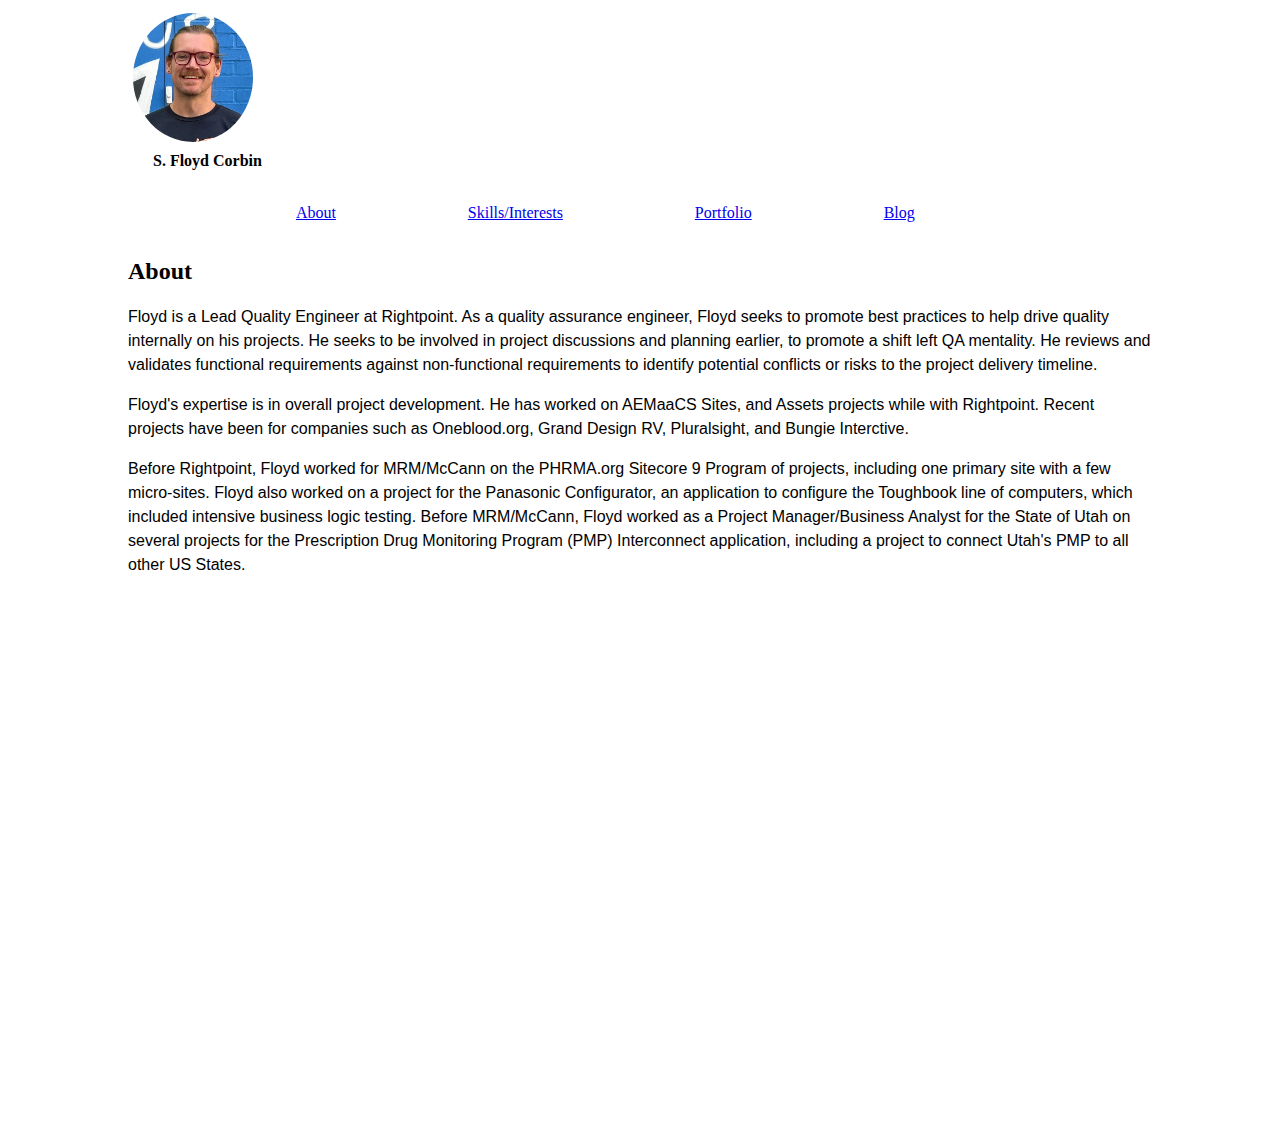
==== index.html @ 6bd56655 "scrollspy working" ====
<!DOCTYPE html>
<html lang="en">

<head>
    <link href="https://cdn.jsdelivr.net/npm/bootstrap@5.0.2/dist/css/bootstrap.min.css" rel="stylesheet"
        integrity="sha384-EVSTQN3/azprG1Anm3QDgpJLIm9Nao0Yz1ztcQTwFspd3yD65VohhpuuCOmLASjC" crossorigin="anonymous">
    <link rel="stylesheet" href="style.css">
    <link rel="shortcut icon" href="mask.png" type="image/x-icon">
    <!-- //fullscreen.js -->


    <meta charset="UTF-8">
    <meta name="viewport" content="width=device-width, initial-scale=1.0">
    <title>S. Floyd Corbin</title>
</head>

<body>
    <div id="top" class="header">
        <img class="profile-image" src="IMG_3437.jpg" alt="">
        
        <span class="page-title">
            <h1>S. Floyd Corbin</h1>
        </span>
    </div>
        <nav id="highlighting_nav" class="navbar sticky-top navbar-light bg-light px-3">
            
            <!-- <div class="container-fluid"> -->
                <ul class="nav nav-pills">
                    <li class="nav-item">
                        <a class="nav-link" href="#about">About</a>
                    </li>
                    <li class="nav-item">
                        <a class="nav-link" href="#skills_interests">Skills/Interests</a>
                    </li>
                    <li class="nav-item">
                        <a class="nav-link" href="#portfolio">Portfolio</a>
                    </li>
                    <li class="nav-item">
                        <a class="nav-link" href="blog.html">Blog</a>
                    </li>
                </ul>
            <!-- </div> -->
        </nav>
   
        <div data-bs-spy="scroll" data-bs-target="#highlighting_nav" data-bs-offset="0" class="scrollspy" tabindex="0">
            <section>
                <h2 id="about">About</h2>
                <p>Floyd is a Lead Quality Engineer at Rightpoint. As a quality assurance engineer, Floyd seeks to promote
                    best practices to help drive quality internally on his projects. He seeks to be involved in project
                    discussions and planning earlier, to promote a shift left QA mentality. He reviews and validates
                    functional requirements against non-functional requirements to identify potential conflicts or risks to
                    the project delivery timeline.</p>
                <p>Floyd's expertise is in overall project development. He has worked on AEMaaCS Sites, and Assets projects
                    while with Rightpoint. Recent projects have been for companies such as Oneblood.org, Grand Design RV,
                    Pluralsight, and Bungie Interctive.</p>
                <p>Before Rightpoint, Floyd worked for MRM/McCann on the PHRMA.org Sitecore 9 Program of projects, including
                    one primary site with a few micro-sites. Floyd also worked on a project for the Panasonic Configurator,
                    an application to configure the Toughbook line of computers, which included intensive business logic
                    testing. Before MRM/McCann, Floyd worked as a Project Manager/Business Analyst for the State of Utah on
                    several projects for the Prescription Drug Monitoring Program (PMP) Interconnect application, including
                    a project to connect Utah's PMP to all other US States.</p>
                <!-- <a href="#skills_interests"><button class="btn btn-primary section-button">Next</button></a> -->
            </section>
            <section>
                <h2 id="skills_interests">Skills/Interests</h2>
                <p>Lorem ipsum dolor sit amet consectetur adipisicing elit. Voluptatem corporis asperiores dicta facilis
                    aspernatur ad repellendus et veniam. Doloremque ut accusantium explicabo cupiditate facere? Minus porro
                    quam cumque quas possimus.</p>
                    <!-- <a href="#portfolio"><button class="btn btn-primary section-button">Next</button></a> -->
            </section>
            <section>
                <h2 id="portfolio">Portfolio</h2>
                <p>Lorem ipsum dolor sit amet consectetur adipisicing elit. Voluptatem corporis asperiores dicta facilis
                    aspernatur ad repellendus et veniam. Doloremque ut accusantium explicabo cupiditate facere? Minus porro
                    quam cumque quas possimus.</p>
                    <!-- <a href="#top"><button class="btn btn-primary section-button">Top</button></a> -->
                </section>

    <script src="https://cdn.jsdelivr.net/npm/bootstrap@5.0.2/dist/js/bootstrap.bundle.min.js"
        integrity="sha384-MrcW6ZMFYlzcLA8Nl+NtUVF0sA7MsXsP1UyJoMp4YLEuNSfAP+JcXn/tWtIaxVXM"
        crossorigin="anonymous"></script>

    <script src="logic.js"></script>
    <footer>
        <span class="copywright"><p>Copywright 2023</p></span>
    </footer>
</body>

</html>
---- style.css ----
html{
    box-sizing: content-box;
}

body {
    max-width: 80vw;
    margin-left: auto;
    margin-right: auto;
}

.header {
    position: relative;
    padding: 0px 10px 10px 0px;
    margin: auto;
    min-height: 170px;

}

.scrollspy {
    position: relative;
    height: 900px;
    overflow-y: scroll;
}

.profile-image {
    display: block;
    max-width: 120px;
    padding: 5px;
    float: left;
    border-radius: 50%;
}

nav {
    position: relative;
    
}

li {
    position: relative;
    padding-left: 13%;
    display: inline;
}

body {
    position: relative;
    min-height: 200px;
}

section {
    height: 100vh;
    text-overflow: ellipsis;
    overflow: auto;
}


p {
    font-family: 'Trebuchet MS', 'Lucida Sans Unicode', 'Lucida Grande', 'Lucida Sans', Arial, sans-serif;
    line-height: 1.5rem;
}

.page-title {
    position: relative;
    top: 115px;
    left: -105px;
    max-width: 120px;
    padding: 1px;
    margin: auto;
}

h1 {
    font-size: 1rem;
}

h2 h3 h4 {
    position: relative;
    padding: 5px, 20px, 5px, 10px;
}

.section-button{
    position: relative;
    margin: 0 50%;
}
footer {
    min-height: 120px;
    position: relative;
}

.copywright {
    position: relative;
    bottom: 10px;
    margin: 50%;
}
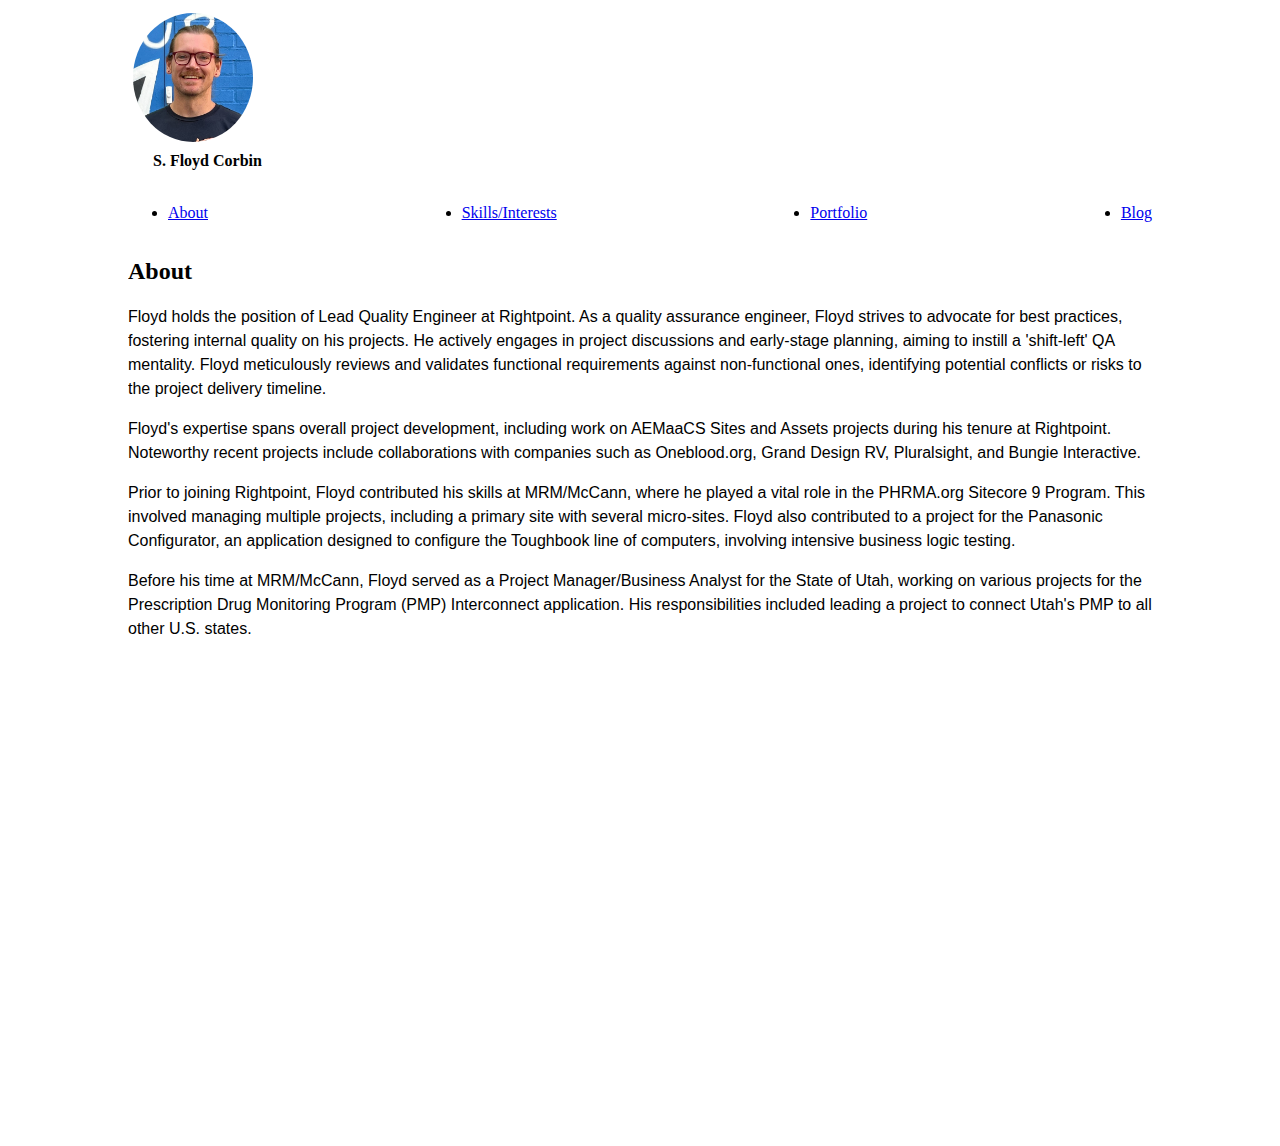
==== commit c83279ab: "Updated content" ====
--- a/index.html
+++ b/index.html
@@ -16,74 +16,106 @@
 
 <body>
     <div id="top" class="header">
-        <img class="profile-image" src="IMG_3437.jpg" alt="">
-        
+        <img id="logo" class="profile-image" src="IMG_3437.jpg" alt="">
+
         <span class="page-title">
             <h1>S. Floyd Corbin</h1>
         </span>
     </div>
-        <nav id="highlighting_nav" class="navbar sticky-top navbar-light bg-light px-3">
-            
-            <!-- <div class="container-fluid"> -->
-                <ul class="nav nav-pills">
-                    <li class="nav-item">
-                        <a class="nav-link" href="#about">About</a>
-                    </li>
-                    <li class="nav-item">
-                        <a class="nav-link" href="#skills_interests">Skills/Interests</a>
-                    </li>
-                    <li class="nav-item">
-                        <a class="nav-link" href="#portfolio">Portfolio</a>
-                    </li>
-                    <li class="nav-item">
-                        <a class="nav-link" href="blog.html">Blog</a>
-                    </li>
-                </ul>
-            <!-- </div> -->
-        </nav>
-   
-        <div data-bs-spy="scroll" data-bs-target="#highlighting_nav" data-bs-offset="0" class="scrollspy" tabindex="0">
-            <section>
-                <h2 id="about">About</h2>
-                <p>Floyd is a Lead Quality Engineer at Rightpoint. As a quality assurance engineer, Floyd seeks to promote
-                    best practices to help drive quality internally on his projects. He seeks to be involved in project
-                    discussions and planning earlier, to promote a shift left QA mentality. He reviews and validates
-                    functional requirements against non-functional requirements to identify potential conflicts or risks to
-                    the project delivery timeline.</p>
-                <p>Floyd's expertise is in overall project development. He has worked on AEMaaCS Sites, and Assets projects
-                    while with Rightpoint. Recent projects have been for companies such as Oneblood.org, Grand Design RV,
-                    Pluralsight, and Bungie Interctive.</p>
-                <p>Before Rightpoint, Floyd worked for MRM/McCann on the PHRMA.org Sitecore 9 Program of projects, including
-                    one primary site with a few micro-sites. Floyd also worked on a project for the Panasonic Configurator,
-                    an application to configure the Toughbook line of computers, which included intensive business logic
-                    testing. Before MRM/McCann, Floyd worked as a Project Manager/Business Analyst for the State of Utah on
-                    several projects for the Prescription Drug Monitoring Program (PMP) Interconnect application, including
-                    a project to connect Utah's PMP to all other US States.</p>
-                <!-- <a href="#skills_interests"><button class="btn btn-primary section-button">Next</button></a> -->
-            </section>
-            <section>
-                <h2 id="skills_interests">Skills/Interests</h2>
-                <p>Lorem ipsum dolor sit amet consectetur adipisicing elit. Voluptatem corporis asperiores dicta facilis
-                    aspernatur ad repellendus et veniam. Doloremque ut accusantium explicabo cupiditate facere? Minus porro
-                    quam cumque quas possimus.</p>
-                    <!-- <a href="#portfolio"><button class="btn btn-primary section-button">Next</button></a> -->
-            </section>
-            <section>
-                <h2 id="portfolio">Portfolio</h2>
-                <p>Lorem ipsum dolor sit amet consectetur adipisicing elit. Voluptatem corporis asperiores dicta facilis
-                    aspernatur ad repellendus et veniam. Doloremque ut accusantium explicabo cupiditate facere? Minus porro
-                    quam cumque quas possimus.</p>
-                    <!-- <a href="#top"><button class="btn btn-primary section-button">Top</button></a> -->
-                </section>
+    <nav id="highlighting_nav" class="navbar sticky-top navbar-light bg-light px-3">
 
-    <script src="https://cdn.jsdelivr.net/npm/bootstrap@5.0.2/dist/js/bootstrap.bundle.min.js"
-        integrity="sha384-MrcW6ZMFYlzcLA8Nl+NtUVF0sA7MsXsP1UyJoMp4YLEuNSfAP+JcXn/tWtIaxVXM"
-        crossorigin="anonymous"></script>
 
-    <script src="logic.js"></script>
-    <footer>
-        <span class="copywright"><p>Copywright 2023</p></span>
-    </footer>
+        <ul class="nav nav-pills">
+            <li class="nav-item">
+                <a class="nav-link" href="#about">About</a>
+            </li>
+            <li class="nav-item">
+                <a class="nav-link" href="#skills_interests">Skills/Interests</a>
+            </li>
+            <li class="nav-item">
+                <a class="nav-link" href="#portfolio">Portfolio</a>
+            </li>
+            <li class="nav-item">
+                <a class="nav-link" href="blog.html">Blog</a>
+            </li>
+        </ul>
+
+    </nav>
+
+    <div data-bs-spy="scroll" data-bs-target="#highlighting_nav" data-bs-offset="0" class="scrollspy" tabindex="0">
+        <section>
+            <h2 id="about">About</h2>
+            <p>Floyd holds the position of Lead Quality Engineer at Rightpoint. As a quality assurance engineer, Floyd
+                strives to advocate for best practices, fostering internal quality on his projects. He actively engages
+                in project discussions and early-stage planning, aiming to instill a 'shift-left' QA mentality. Floyd
+                meticulously reviews and validates functional requirements against non-functional ones, identifying
+                potential conflicts or risks to the project delivery timeline.</p>
+            <p>Floyd's expertise spans overall project development, including work on AEMaaCS Sites and Assets projects
+                during his tenure at Rightpoint. Noteworthy recent projects include collaborations with companies such
+                as Oneblood.org, Grand Design RV, Pluralsight, and Bungie Interactive.</p>
+            <p>Prior to joining Rightpoint, Floyd contributed his skills at MRM/McCann, where he played a vital role in
+                the PHRMA.org Sitecore 9 Program. This involved managing multiple projects, including a primary site
+                with several micro-sites. Floyd also contributed to a project for the Panasonic Configurator, an
+                application designed to configure the Toughbook line of computers, involving intensive business logic
+                testing.</p>
+            <p>Before his time at MRM/McCann, Floyd served as a Project Manager/Business Analyst for the State of Utah,
+                working on various projects for the Prescription Drug Monitoring Program (PMP) Interconnect application.
+                His responsibilities included leading a project to connect Utah's PMP to all other U.S. states.</p>
+        </section>
+        <section>
+            <h2 id="skills_interests">Skills/Interests</h2>
+            <p>Floyd is a certified Scrum Master and has experience with Agile methodologies. He is also a certified
+                Sitecore 9 Developer and has experience with Sitecore 9. Floyd is also a certified AEMaaCS Practioner
+                and has experience with AEMaaCS Sites and Assets. Additionaly skills include:</p>
+            <table class="table table-hover" aria-label="Sample Table" aria-describedby="table-desc">
+                <caption id="table-desc">A sample table with a header row, three columns, and four data rows.</caption>
+                <thead>
+                    <tr>
+                        <th scope="col">Header 1</th>
+                        <th scope="col">Header 2</th>
+                        <th scope="col">Header 3</th>
+                    </tr>
+                </thead>
+                <tbody>
+                    <tr>
+                        <td>Row 1, Cell 1</td>
+                        <td>Row 1, Cell 2</td>
+                        <td>Row 1, Cell 3</td>
+                    </tr>
+                    <tr>
+                        <td>Row 2, Cell 1</td>
+                        <td>Row 2, Cell 2</td>
+                        <td>Row 2, Cell 3</td>
+                    </tr>
+                    <tr>
+                        <td>Row 3, Cell 1</td>
+                        <td>Row 3, Cell 2</td>
+                        <td>Row 3, Cell 3</td>
+                    </tr>
+                    <tr>
+                        <td>Row 4, Cell 1</td>
+                        <td>Row 4, Cell 2</td>
+                        <td>Row 4, Cell 3</td>
+                    </tr>
+                </tbody>
+            </table>
+        </section>
+        <section>
+            <h2 id="portfolio">Portfolio</h2>
+            <p>Coming Soon!</p>
+        </section>
+
+        <script src="https://cdn.jsdelivr.net/npm/bootstrap@5.0.2/dist/js/bootstrap.bundle.min.js"
+            integrity="sha384-MrcW6ZMFYlzcLA8Nl+NtUVF0sA7MsXsP1UyJoMp4YLEuNSfAP+JcXn/tWtIaxVXM" crossorigin="anonymous">
+        </script>
+        <script src="https://releases.jquery.com/#:~:text=jQuery%20Core%203.7.1%20%2D-,uncompressed,-%2C%20minified%2C"></script>
+
+        <script src="logic.js"></script>
+        <footer>
+            <span class="copywright">
+                <p>Copywright 2023</p>
+            </span>
+        </footer>
 </body>
 
 </html>--- a/style.css
+++ b/style.css
@@ -35,11 +35,11 @@
     
 }
 
-li {
-    position: relative;
-    padding-left: 13%;
-    display: inline;
+ul.nav {
+    display: flex;
+    justify-content: space-between;
 }
+
 
 body {
     position: relative;
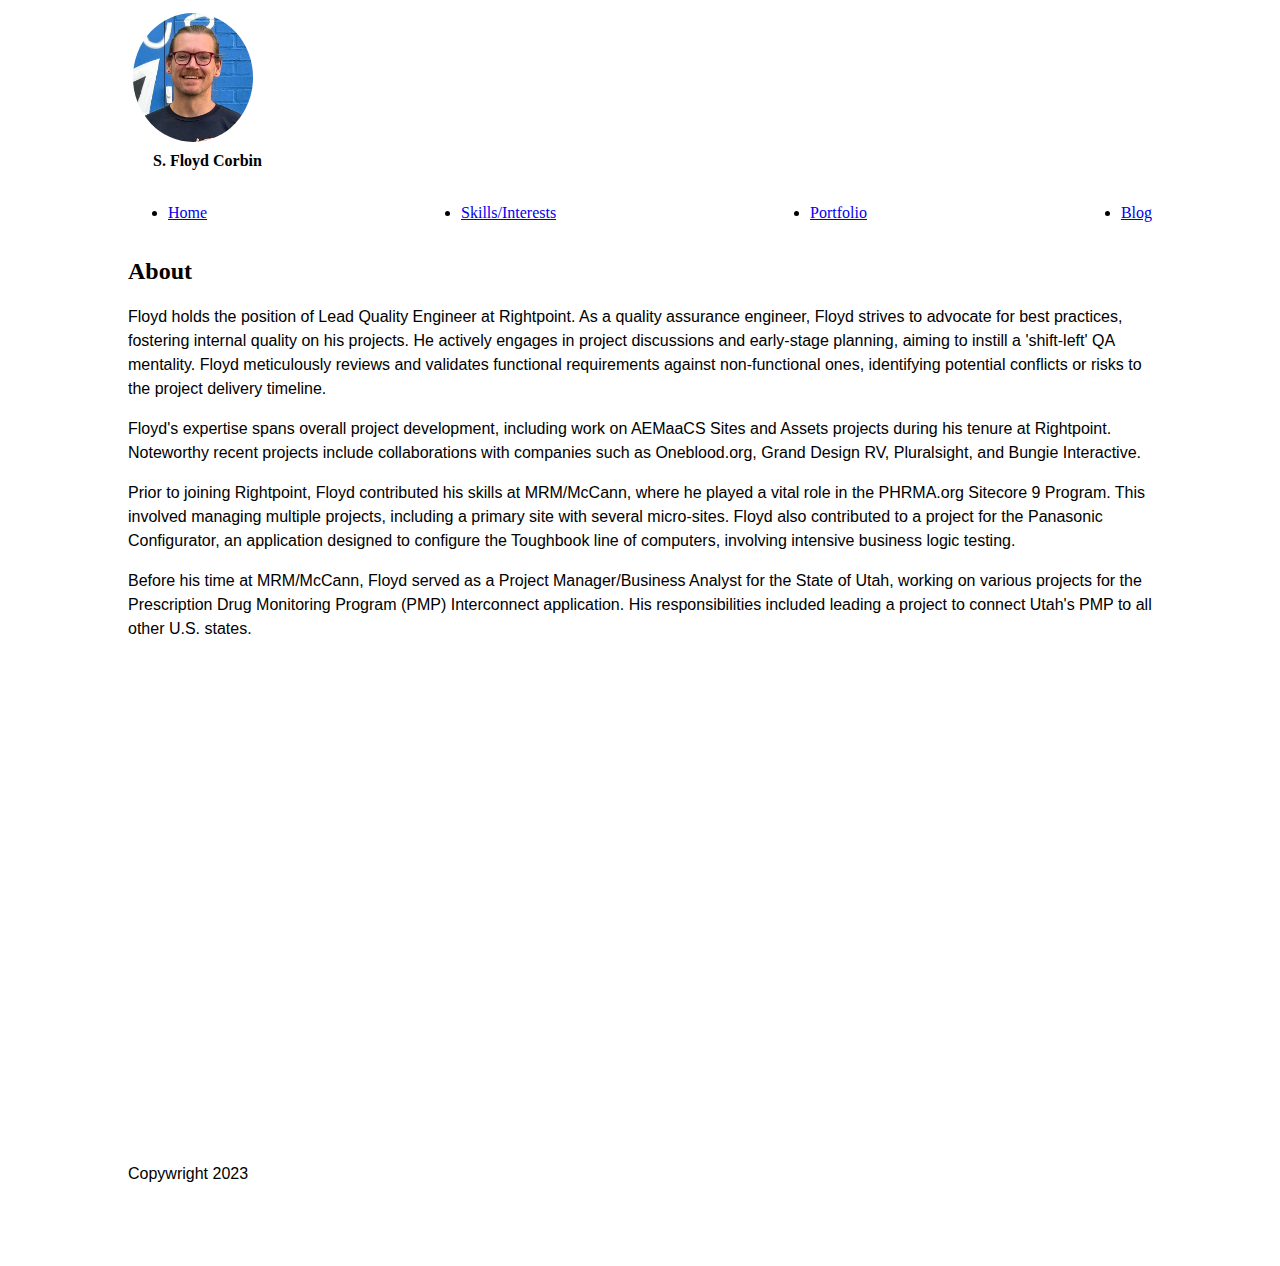
==== commit 7cd1ea3a: "removed carousel, added grid items and additional content. Sorted scroll behavior." ====
--- a/index.html
+++ b/index.html
@@ -2,11 +2,24 @@
 <html lang="en">
 
 <head>
-    <link href="https://cdn.jsdelivr.net/npm/bootstrap@5.0.2/dist/css/bootstrap.min.css" rel="stylesheet"
-        integrity="sha384-EVSTQN3/azprG1Anm3QDgpJLIm9Nao0Yz1ztcQTwFspd3yD65VohhpuuCOmLASjC" crossorigin="anonymous">
+    <!-- JQuery -->
+    <script src="https://code.jquery.com/jquery-3.7.1.js"></script>
+    <script src="https://code.jquery.com/jquery-3.6.0.min.js"
+        integrity="sha256-/xU j+3OJU5yExlq6GSYGSHk7tPXikynS7ogEvDej/m4=" crossorigin="anonymous"> </script>
+
+    <link href="https://cdn.jsdelivr.net/npm/bootstrap@5.0.2/dist/css/bootstrap.min.css" rel="stylesheet" integrity="sha384-EVSTQN3/azprG1Anm3QDgpJLIm9Nao0Yz1ztcQTwFspd3yD65VohhpuuCOmLASjC" crossorigin="anonymous">
     <link rel="stylesheet" href="style.css">
     <link rel="shortcut icon" href="mask.png" type="image/x-icon">
-    <!-- //fullscreen.js -->
+
+    <script src="logic.js"></script>
+    <!-- Bootstrap JS (Popper.js and Bootstrap JS) -->
+    <script src="https://cdn.jsdelivr.net/npm/@popperjs/core@2.11.6/dist/umd/popper.min.js"></script>
+    <script src="https://cdn.jsdelivr.net/npm/bootstrap@5.3.0/dist/js/bootstrap.min.js"></script>
+    <script src="https://cdn.jsdelivr.net/npm/bootstrap@5.0.2/dist/js/bootstrap.bundle.min.js"
+        integrity="sha384-MrcW6ZMFYlzcLA8Nl+NtUVF0sA7MsXsP1UyJoMp4YLEuNSfAP+JcXn/tWtIaxVXM" crossorigin="anonymous">
+    </script>
+
+
 
 
     <meta charset="UTF-8">
@@ -24,10 +37,9 @@
     </div>
     <nav id="highlighting_nav" class="navbar sticky-top navbar-light bg-light px-3">
 
-
         <ul class="nav nav-pills">
             <li class="nav-item">
-                <a class="nav-link" href="#about">About</a>
+                <a class="nav-link" href="/index.html">Home</a>
             </li>
             <li class="nav-item">
                 <a class="nav-link" href="#skills_interests">Skills/Interests</a>
@@ -67,55 +79,80 @@
             <p>Floyd is a certified Scrum Master and has experience with Agile methodologies. He is also a certified
                 Sitecore 9 Developer and has experience with Sitecore 9. Floyd is also a certified AEMaaCS Practioner
                 and has experience with AEMaaCS Sites and Assets. Additionaly skills include:</p>
-            <table class="table table-hover" aria-label="Sample Table" aria-describedby="table-desc">
-                <caption id="table-desc">A sample table with a header row, three columns, and four data rows.</caption>
-                <thead>
-                    <tr>
-                        <th scope="col">Header 1</th>
-                        <th scope="col">Header 2</th>
-                        <th scope="col">Header 3</th>
-                    </tr>
-                </thead>
-                <tbody>
-                    <tr>
-                        <td>Row 1, Cell 1</td>
-                        <td>Row 1, Cell 2</td>
-                        <td>Row 1, Cell 3</td>
-                    </tr>
-                    <tr>
-                        <td>Row 2, Cell 1</td>
-                        <td>Row 2, Cell 2</td>
-                        <td>Row 2, Cell 3</td>
-                    </tr>
-                    <tr>
-                        <td>Row 3, Cell 1</td>
-                        <td>Row 3, Cell 2</td>
-                        <td>Row 3, Cell 3</td>
-                    </tr>
-                    <tr>
-                        <td>Row 4, Cell 1</td>
-                        <td>Row 4, Cell 2</td>
-                        <td>Row 4, Cell 3</td>
-                    </tr>
-                </tbody>
-            </table>
+
+            <div class="skills-container">
+                <div class="q">
+                    <ul>
+                        <li>HTML</li>
+                        <li>CSS</li>
+                        <li>JavaScript</li>
+                        <li>jQuery</li>
+                        <li>Bootstrap</li>
+                        <li>Node.js</li>
+                    </ul>
+                </div>
+                <div class="r">
+                    <ul>
+                        <li>MySQL</li>
+                        <li>Git</li>
+                        <li>GitHub</li>
+                        <li>Visual Studio Code</li>
+                        <li>Adobe Photoshop</li>
+                        <li>Adobe Illustrator</li>
+                        <li>Adobe XD</li>
+                    </ul>
+                </div>
+                <div class="s">
+                    <ul>
+                        <li>Microsoft Office</li>
+                        <li>Microsoft Visio</li>
+                        <li>Microsoft SharePoint</li>
+                        <li>Microsoft Teams</li>
+                        <li>Microsoft OneDrive</li>
+                        <li>Microsoft OneNote</li>
+                    </ul>
+                </div>
+                <div class="t">
+                    <ul>
+                        <li>Microsoft Outlook</li>
+                        <li>Microsoft Word</li>
+                        <li>Microsoft Excel</li>
+                        <li>Microsoft PowerPoint</li>
+                        <li>Microsoft Access</li>
+                        <li>Microsoft Publisher</li>
+                        <li>Microsoft Azure</li>
+                    </ul>
+                </div>
         </section>
         <section>
             <h2 id="portfolio">Portfolio</h2>
-            <p>Coming Soon!</p>
+            <p>Here are some of the projects Floyd has worked on:</p>
+            <div class="portfolio-container">
+                <div class="quality-assurance">
+                    <h3 class="portfolio-card-title">Quality Assurance</h3>
+                    <img class="portfolio-card" src="/ales-nesetril-Im7lZjxeLhg-unsplash.jpg" alt="">
+                </div>
+                <div class="pm-ba">
+                    <h3 class="portfolio-card-title">Project Management / Business Analysis</h3>
+                    <img class="portfolio-card" src="/alexandre-debieve-FO7JIlwjOtU-unsplash.jpg" alt="">
+                </div>
+                <div class="web-development">
+                    <h3 class="portfolio-card-title">Development</h3>
+                    <img class="portfolio-card" src="/cookie-the-pom-gySMaocSdqs-unsplash.jpg" alt="">
+                </div>
+            </div>
         </section>
+        <section class="end-section">
 
-        <script src="https://cdn.jsdelivr.net/npm/bootstrap@5.0.2/dist/js/bootstrap.bundle.min.js"
-            integrity="sha384-MrcW6ZMFYlzcLA8Nl+NtUVF0sA7MsXsP1UyJoMp4YLEuNSfAP+JcXn/tWtIaxVXM" crossorigin="anonymous">
-        </script>
-        <script src="https://releases.jquery.com/#:~:text=jQuery%20Core%203.7.1%20%2D-,uncompressed,-%2C%20minified%2C"></script>
+        </section>
+    </div>
 
-        <script src="logic.js"></script>
-        <footer>
-            <span class="copywright">
-                <p>Copywright 2023</p>
-            </span>
-        </footer>
+
+    <footer>
+        <span class="copywright">
+            <p>Copywright 2023</p>
+        </span>
+    </footer>
 </body>
 
 </html>--- a/style.css
+++ b/style.css
@@ -1,4 +1,4 @@
-html{
+html {
     box-sizing: content-box;
 }
 
@@ -13,6 +13,8 @@
     padding: 0px 10px 10px 0px;
     margin: auto;
     min-height: 170px;
+    min-width: none;
+    /* 100vw */
 
 }
 
@@ -32,7 +34,7 @@
 
 nav {
     position: relative;
-    
+
 }
 
 ul.nav {
@@ -48,8 +50,8 @@
 
 section {
     height: 100vh;
-    text-overflow: ellipsis;
-    overflow: auto;
+    /* text-overflow: ellipsis; */
+    /* overflow: auto; */
 }
 
 
@@ -76,10 +78,20 @@
     padding: 5px, 20px, 5px, 10px;
 }
 
-.section-button{
+.portfolio-card-title {
+    position: relative;
+    bottom: 50%;
+    font-size: 1.25rem;
+    margin: auto;
+    word-wrap: break-word;
+    max-width: fit-content;
+}
+
+.section-button {
     position: relative;
     margin: 0 50%;
 }
+
 footer {
     min-height: 120px;
     position: relative;
@@ -91,3 +103,71 @@
     margin: 50%;
 }
 
+
+/*Skills grid */
+.skills-container {
+    display: grid;
+    grid-template-columns: 1fr 1fr 1fr 1fr;
+    grid-template-rows: 1fr;
+    gap: 0px 0px;
+    grid-auto-flow: row;
+    grid-template-areas:
+        "q r s t";
+}
+
+.q {
+    grid-area: q;
+}
+
+.r {
+    grid-area: r;
+}
+
+.s {
+    grid-area: s;
+}
+
+.t {
+    grid-area: t;
+}
+
+/* Portfolio grid */
+.portfolio-container {
+    display: grid;
+    grid-template-columns: 1fr 1fr 1fr;
+    grid-template-rows: 1fr;
+    gap: 10px 10px;
+    grid-auto-flow: row;
+    grid-template-areas:
+        "quality-assurance quality-assurance quality-assurance pm-ba pm-ba pm-ba web-development web-development web-development";
+}
+
+.quality-assurance {
+    grid-area: quality-assurance;
+    margin: auto;
+}
+
+.pm-ba {
+    grid-area: pm-ba;
+    margin: auto;
+}
+
+.web-development {
+    grid-area: web-development;
+    margin: auto;
+}
+
+.portfolio-card {
+    position: relative;
+    display: inline-flex;
+    max-width: 100vw;
+    height: 33vh;
+    margin: auto;
+    padding: 10px;
+    border-radius: 10px;
+    box-shadow: 0 0 10px 0 rgba(0, 0, 0, 0.2);
+}
+
+.end-section {
+    background-image: "/70215234566__55C7E1C9-7A2B-413E-9DE6-3F19B1CEF042.GIF";
+}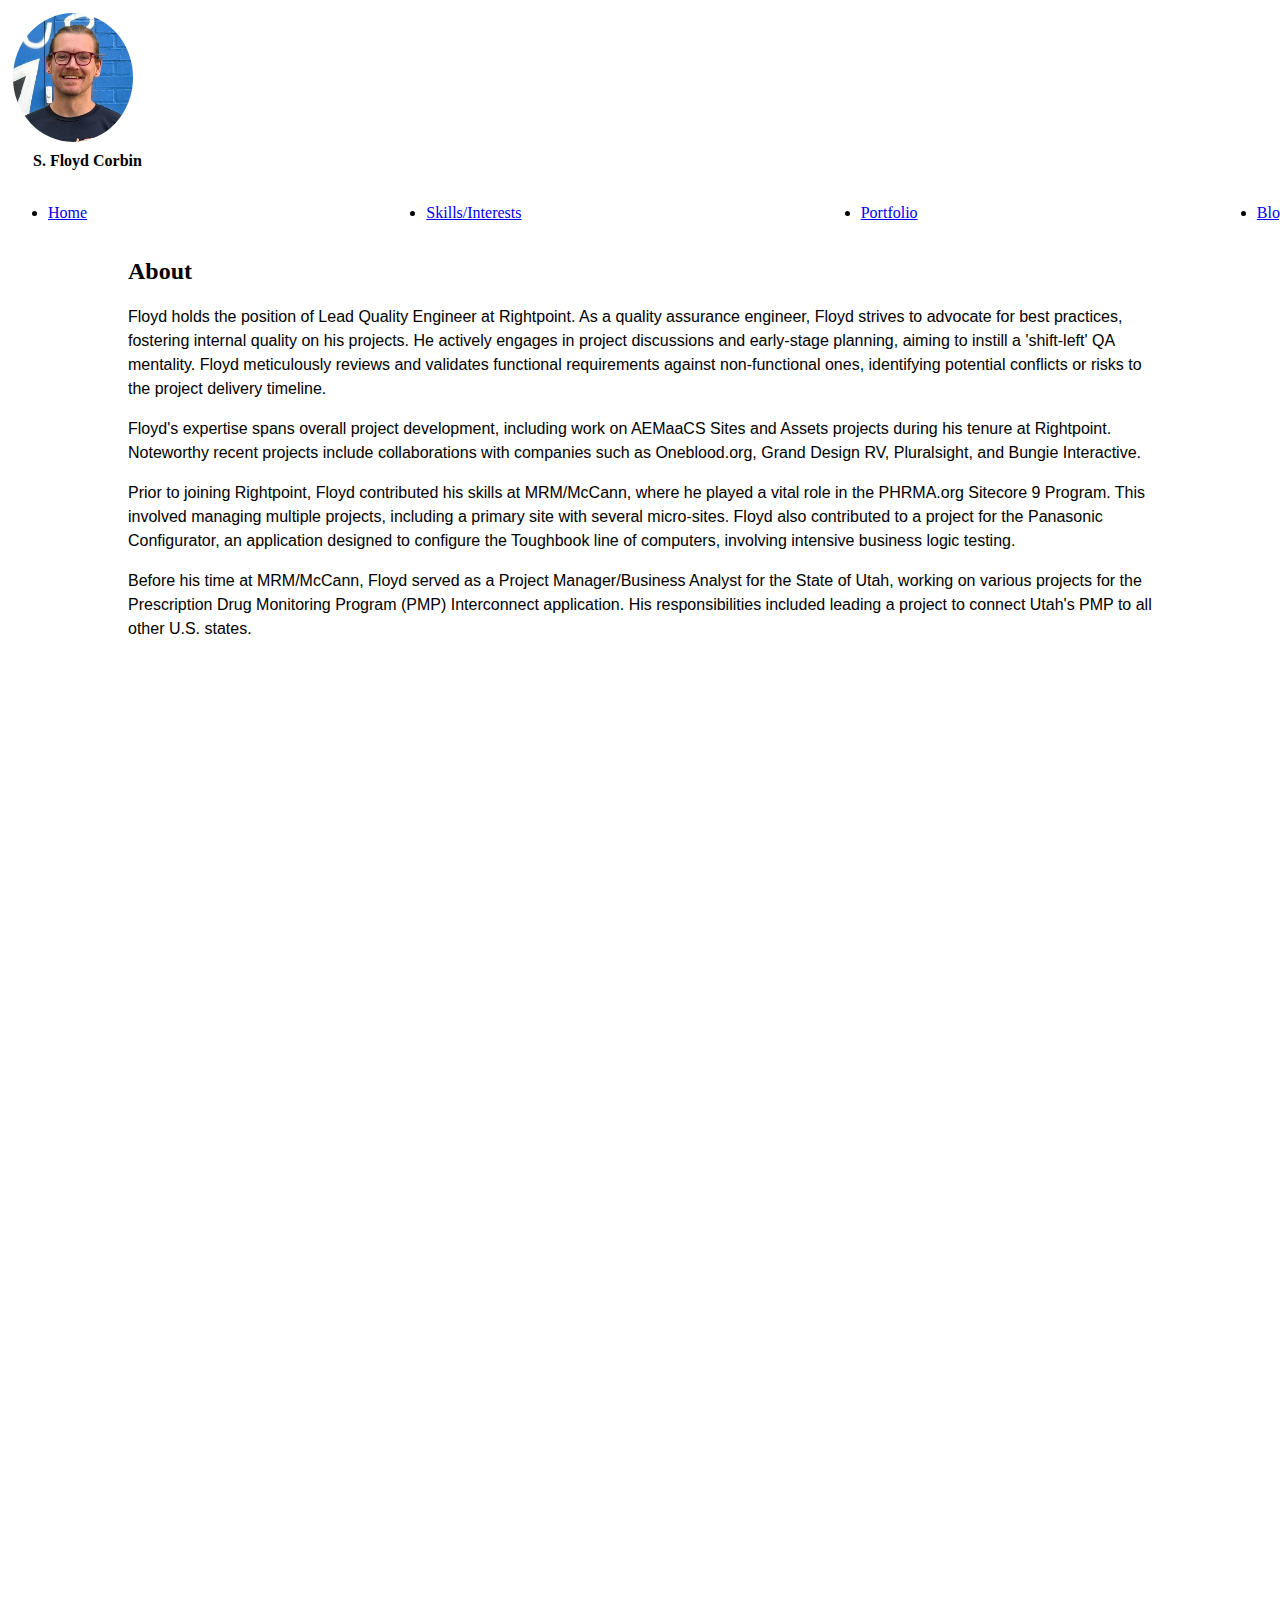
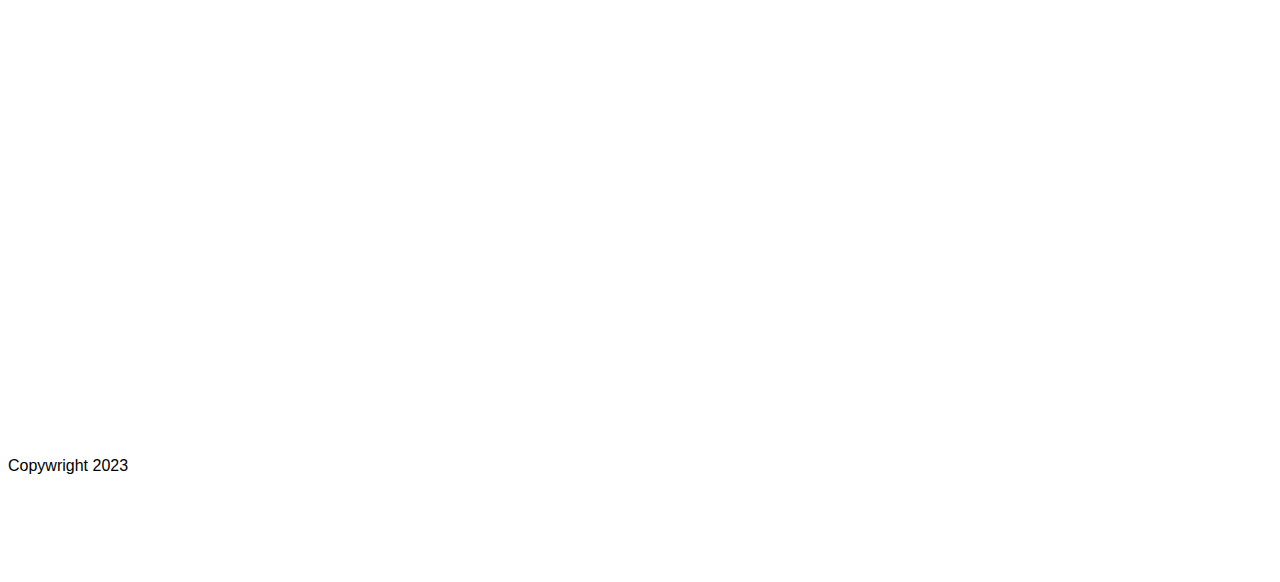
==== commit c65c8373: "UI adjustments" ====
--- a/index.html
+++ b/index.html
@@ -4,8 +4,7 @@
 <head>
     <!-- JQuery -->
     <script src="https://code.jquery.com/jquery-3.7.1.js"></script>
-    <script src="https://code.jquery.com/jquery-3.6.0.min.js"
-        integrity="sha256-/xU j+3OJU5yExlq6GSYGSHk7tPXikynS7ogEvDej/m4=" crossorigin="anonymous"> </script>
+    <script src="https://code.jquery.com/jquery-3.6.0.min.js"></script>
 
     <link href="https://cdn.jsdelivr.net/npm/bootstrap@5.0.2/dist/css/bootstrap.min.css" rel="stylesheet" integrity="sha384-EVSTQN3/azprG1Anm3QDgpJLIm9Nao0Yz1ztcQTwFspd3yD65VohhpuuCOmLASjC" crossorigin="anonymous">
     <link rel="stylesheet" href="style.css">
@@ -15,9 +14,7 @@
     <!-- Bootstrap JS (Popper.js and Bootstrap JS) -->
     <script src="https://cdn.jsdelivr.net/npm/@popperjs/core@2.11.6/dist/umd/popper.min.js"></script>
     <script src="https://cdn.jsdelivr.net/npm/bootstrap@5.3.0/dist/js/bootstrap.min.js"></script>
-    <script src="https://cdn.jsdelivr.net/npm/bootstrap@5.0.2/dist/js/bootstrap.bundle.min.js"
-        integrity="sha384-MrcW6ZMFYlzcLA8Nl+NtUVF0sA7MsXsP1UyJoMp4YLEuNSfAP+JcXn/tWtIaxVXM" crossorigin="anonymous">
-    </script>
+    <script src="https://cdn.jsdelivr.net/npm/bootstrap@5.0.2/dist/js/bootstrap.bundle.min.js"></script>
 
 
 
@@ -28,14 +25,14 @@
 </head>
 
 <body>
-    <div id="top" class="header">
+    <div id="top" class="header full-width">
         <img id="logo" class="profile-image" src="IMG_3437.jpg" alt="">
 
         <span class="page-title">
             <h1>S. Floyd Corbin</h1>
         </span>
     </div>
-    <nav id="highlighting_nav" class="navbar sticky-top navbar-light bg-light px-3">
+    <nav id="highlighting_nav" class="full-width navbar sticky-top navbar-light bg-light px-3">
 
         <ul class="nav nav-pills">
             <li class="nav-item">
@@ -54,7 +51,7 @@
 
     </nav>
 
-    <div data-bs-spy="scroll" data-bs-target="#highlighting_nav" data-bs-offset="0" class="scrollspy" tabindex="0">
+    <div data-bs-spy="scroll" data-bs-target="#highlighting_nav" data-bs-offset="0" class="scrollspy main-content" tabindex="0">
         <section>
             <h2 id="about">About</h2>
             <p>Floyd holds the position of Lead Quality Engineer at Rightpoint. As a quality assurance engineer, Floyd
@@ -142,11 +139,11 @@
                 </div>
             </div>
         </section>
-        <section class="end-section">
+       
+    </div>
+    <section class="end-section full-width">
 
-        </section>
-    </div>
-
+    </section>
 
     <footer>
         <span class="copywright">
--- a/style.css
+++ b/style.css
@@ -2,10 +2,25 @@
     box-sizing: content-box;
 }
 
+/* Hide scrollbar for Chrome, Safari (didn't work) and Opera */
+body::-webkit-scrollbar {
+    display: none;
+}
+
+/* Hide scrollbar for IE, Edge and Firefox */
 body {
+  -ms-overflow-style: none;  /* IE and Edge */
+  scrollbar-width: none;  /* Firefox */
+}
+
+.main-content {
     max-width: 80vw;
     margin-left: auto;
     margin-right: auto;
+}
+
+.full-width {
+    width: 100vw;
 }
 
 .header {
@@ -99,8 +114,8 @@
 
 .copywright {
     position: relative;
-    bottom: 10px;
-    margin: 50%;
+    /* bottom: 10px; */
+    margin: auto;
 }
 
 
@@ -169,5 +184,9 @@
 }
 
 .end-section {
-    background-image: "/70215234566__55C7E1C9-7A2B-413E-9DE6-3F19B1CEF042.GIF";
+    background-image: url('/70215234566__55C7E1C9-7A2B-413E-9DE6-3F19B1CEF042.GIF');
+    background-repeat: no-repeat;
+    background-size: cover;
+    background-position: center;
+    height: 100vh;
 }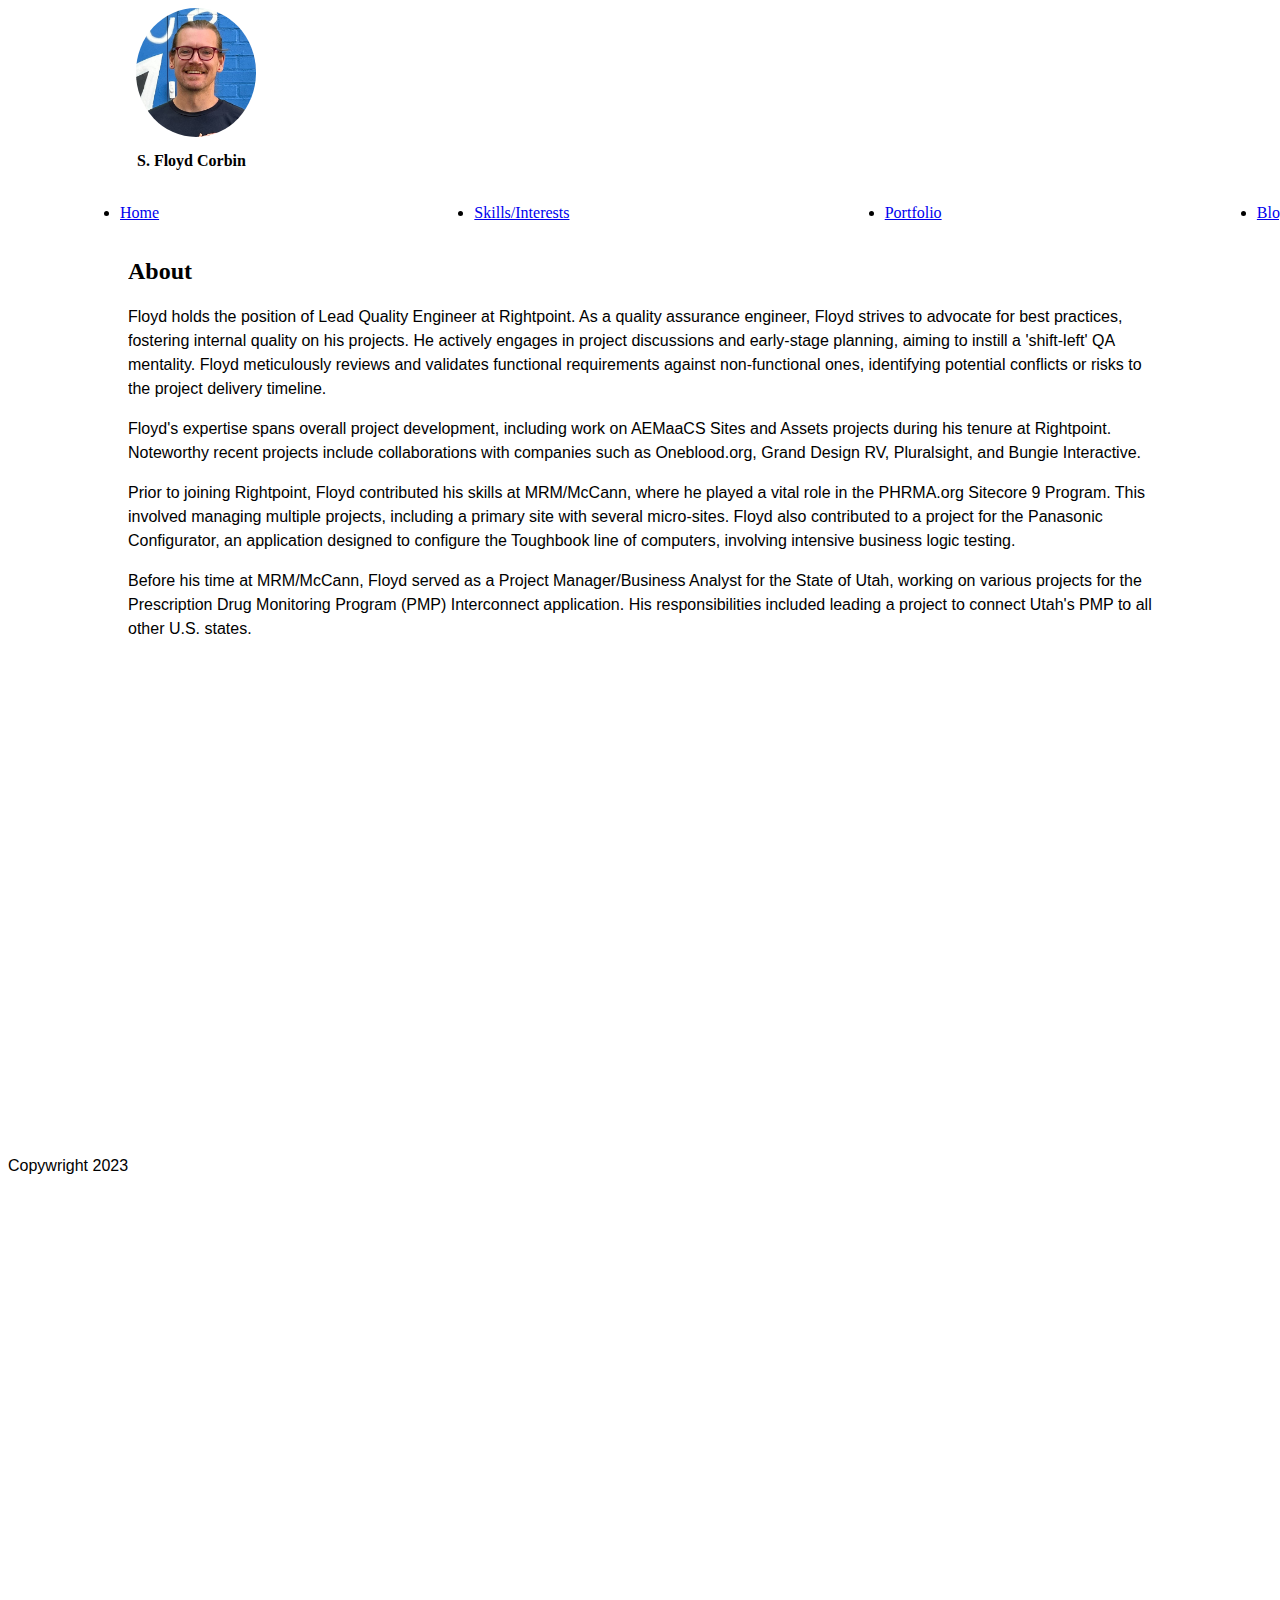
==== commit c5936440: "header and nav alignment and adjustment to portfolio labels" ====
--- a/index.html
+++ b/index.html
@@ -21,18 +21,20 @@
 
     <meta charset="UTF-8">
     <meta name="viewport" content="width=device-width, initial-scale=1.0">
-    <title>S. Floyd Corbin</title>
+    <title>S. Floyd Corbin | Home</title>
 </head>
 
 <body>
-    <div id="top" class="header full-width">
-        <img id="logo" class="profile-image" src="IMG_3437.jpg" alt="">
+    <div id="top"> 
+    
+    <div class="header full-width">
+        <img class="profile-image" src="IMG_3437.jpg" alt="">
 
         <span class="page-title">
             <h1>S. Floyd Corbin</h1>
         </span>
     </div>
-    <nav id="highlighting_nav" class="full-width navbar sticky-top navbar-light bg-light px-3">
+    <nav id="highlighting_nav" class="full-width navbar sticky-top navbar-light bg-light">
 
         <ul class="nav nav-pills">
             <li class="nav-item">
@@ -50,10 +52,10 @@
         </ul>
 
     </nav>
-
+</div>
     <div data-bs-spy="scroll" data-bs-target="#highlighting_nav" data-bs-offset="0" class="scrollspy main-content" tabindex="0">
-        <section>
-            <h2 id="about">About</h2>
+        <section id="about">
+            <h2>About</h2>
             <p>Floyd holds the position of Lead Quality Engineer at Rightpoint. As a quality assurance engineer, Floyd
                 strives to advocate for best practices, fostering internal quality on his projects. He actively engages
                 in project discussions and early-stage planning, aiming to instill a 'shift-left' QA mentality. Floyd
@@ -71,8 +73,8 @@
                 working on various projects for the Prescription Drug Monitoring Program (PMP) Interconnect application.
                 His responsibilities included leading a project to connect Utah's PMP to all other U.S. states.</p>
         </section>
-        <section>
-            <h2 id="skills_interests">Skills/Interests</h2>
+        <section id="skills_interests">
+            <h2>Skills/Interests</h2>
             <p>Floyd is a certified Scrum Master and has experience with Agile methodologies. He is also a certified
                 Sitecore 9 Developer and has experience with Sitecore 9. Floyd is also a certified AEMaaCS Practioner
                 and has experience with AEMaaCS Sites and Assets. Additionaly skills include:</p>
@@ -86,6 +88,8 @@
                         <li>jQuery</li>
                         <li>Bootstrap</li>
                         <li>Node.js</li>
+                        <li>JMeter</li>
+                        <li>Selenium</li>
                     </ul>
                 </div>
                 <div class="r">
@@ -121,33 +125,31 @@
                     </ul>
                 </div>
         </section>
-        <section>
-            <h2 id="portfolio">Portfolio</h2>
+        <section id="portfolio">
+            <h2>Portfolio</h2>
             <p>Here are some of the projects Floyd has worked on:</p>
             <div class="portfolio-container">
                 <div class="quality-assurance">
-                    <h3 class="portfolio-card-title">Quality Assurance</h3>
                     <img class="portfolio-card" src="/ales-nesetril-Im7lZjxeLhg-unsplash.jpg" alt="">
+                    <span class="portfolio-card-title"><h3>Quality Assurance</h3></span>
                 </div>
                 <div class="pm-ba">
-                    <h3 class="portfolio-card-title">Project Management / Business Analysis</h3>
                     <img class="portfolio-card" src="/alexandre-debieve-FO7JIlwjOtU-unsplash.jpg" alt="">
+                    <span class="portfolio-card-title"><h3>Project Management / Business Analysis</h3></span>
                 </div>
                 <div class="web-development">
-                    <h3 class="portfolio-card-title">Development</h3>
                     <img class="portfolio-card" src="/cookie-the-pom-gySMaocSdqs-unsplash.jpg" alt="">
+                    <span class="portfolio-card-title"><h3>Development</h3></span>
                 </div>
             </div>
         </section>
-       
     </div>
-    <section class="end-section full-width">
-
-    </section>
+    
 
     <footer>
         <span class="copywright">
-            <p>Copywright 2023</p>
+            <p>Copywright 2023 </p>
+            
         </span>
     </footer>
 </body>
--- a/style.css
+++ b/style.css
@@ -9,8 +9,10 @@
 
 /* Hide scrollbar for IE, Edge and Firefox */
 body {
-  -ms-overflow-style: none;  /* IE and Edge */
-  scrollbar-width: none;  /* Firefox */
+    -ms-overflow-style: none;
+    /* IE and Edge */
+    scrollbar-width: none;
+    /* Firefox */
 }
 
 .main-content {
@@ -20,12 +22,12 @@
 }
 
 .full-width {
-    width: 100vw;
+    width: 100vw !important;
 }
 
 .header {
     position: relative;
-    padding: 0px 10px 10px 0px;
+    padding: 0px 10px 10px 10vw;
     margin: auto;
     min-height: 170px;
     min-width: none;
@@ -42,7 +44,6 @@
 .profile-image {
     display: block;
     max-width: 120px;
-    padding: 5px;
     float: left;
     border-radius: 50%;
 }
@@ -53,6 +54,7 @@
 }
 
 ul.nav {
+    padding-left: calc(10vw - 16px);
     display: flex;
     justify-content: space-between;
 }
@@ -78,7 +80,7 @@
 .page-title {
     position: relative;
     top: 115px;
-    left: -105px;
+    left: -119px;
     max-width: 120px;
     padding: 1px;
     margin: auto;
@@ -94,12 +96,15 @@
 }
 
 .portfolio-card-title {
+    display: inline-block;
+    color: rgb(255, 255, 255);
     position: relative;
-    bottom: 50%;
-    font-size: 1.25rem;
+    bottom: 90px !important; 
+    font-size: .875rem !important;
     margin: auto;
     word-wrap: break-word;
-    max-width: fit-content;
+    text-align: center;
+    box-shadow: 0 0 10px 0 rgb(84, 0, 0);
 }
 
 .section-button {
@@ -108,7 +113,11 @@
 }
 
 footer {
-    min-height: 120px;
+    background-image: url('/70215234566__55C7E1C9-7A2B-413E-9DE6-3F19B1CEF042.GIF');
+    background-repeat: no-repeat;
+    background-size: cover;
+    background-position: center;
+    height: 100vh;
     position: relative;
 }
 
@@ -154,7 +163,7 @@
     gap: 10px 10px;
     grid-auto-flow: row;
     grid-template-areas:
-        "quality-assurance quality-assurance quality-assurance pm-ba pm-ba pm-ba web-development web-development web-development";
+        "quality-assurance pm-ba web-development";
 }
 
 .quality-assurance {
@@ -174,19 +183,9 @@
 
 .portfolio-card {
     position: relative;
-    display: inline-flex;
-    max-width: 100vw;
-    height: 33vh;
+    width: 26vw;
     margin: auto;
     padding: 10px;
     border-radius: 10px;
     box-shadow: 0 0 10px 0 rgba(0, 0, 0, 0.2);
-}
-
-.end-section {
-    background-image: url('/70215234566__55C7E1C9-7A2B-413E-9DE6-3F19B1CEF042.GIF');
-    background-repeat: no-repeat;
-    background-size: cover;
-    background-position: center;
-    height: 100vh;
 }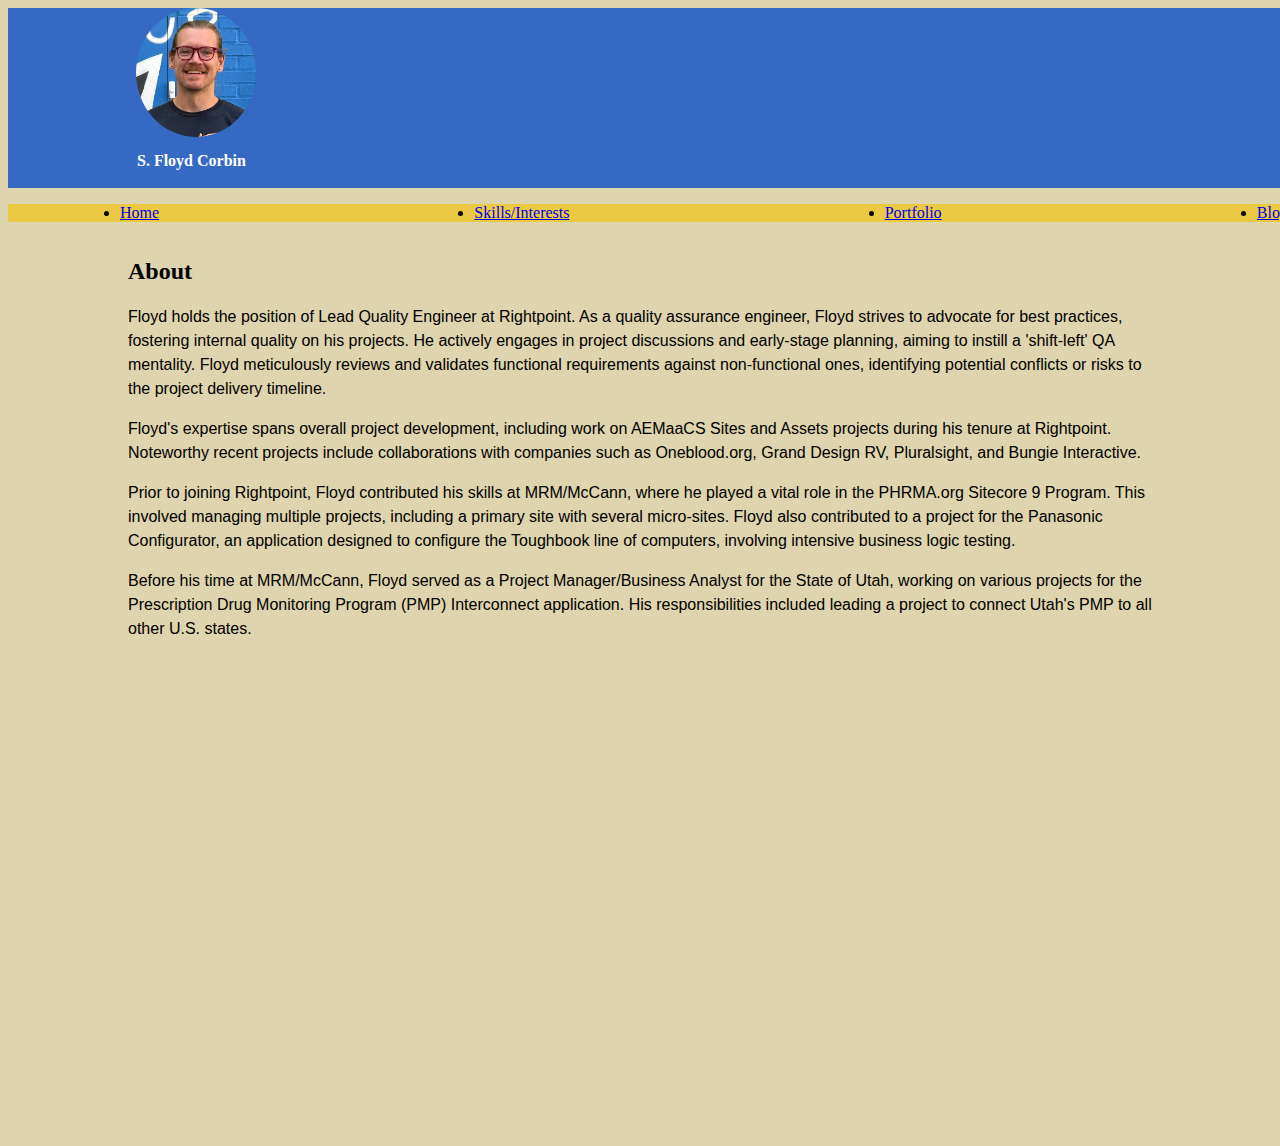
==== commit edb12168: "Fixed some verbiage and styling and changed how the blog section shows up" ====
--- a/index.html
+++ b/index.html
@@ -6,8 +6,8 @@
     <script src="https://code.jquery.com/jquery-3.7.1.js"></script>
     <script src="https://code.jquery.com/jquery-3.6.0.min.js"></script>
 
-    <link href="https://cdn.jsdelivr.net/npm/bootstrap@5.0.2/dist/css/bootstrap.min.css" rel="stylesheet" integrity="sha384-EVSTQN3/azprG1Anm3QDgpJLIm9Nao0Yz1ztcQTwFspd3yD65VohhpuuCOmLASjC" crossorigin="anonymous">
-    <link rel="stylesheet" href="style.css">
+    <link href="https://cdn.jsdelivr.net/npm/bootstrap@5.0.2/dist/css/bootstrap.min.css" rel="stylesheet"
+        integrity="sha384-EVSTQN3/azprG1Anm3QDgpJLIm9Nao0Yz1ztcQTwFspd3yD65VohhpuuCOmLASjC" crossorigin="anonymous">
     <link rel="shortcut icon" href="mask.png" type="image/x-icon">
 
     <script src="logic.js"></script>
@@ -16,44 +16,46 @@
     <script src="https://cdn.jsdelivr.net/npm/bootstrap@5.3.0/dist/js/bootstrap.min.js"></script>
     <script src="https://cdn.jsdelivr.net/npm/bootstrap@5.0.2/dist/js/bootstrap.bundle.min.js"></script>
 
+    <link rel="stylesheet" href="style.css">
 
 
 
     <meta charset="UTF-8">
-    <meta name="viewport" content="width=device-width, initial-scale=1.0">
+    <meta name="viewport" content="width=device-width, initial-scale=1.0 viewport-fit=cover">
     <title>S. Floyd Corbin | Home</title>
 </head>
 
 <body>
-    <div id="top"> 
-    
-    <div class="header full-width">
-        <img class="profile-image" src="IMG_3437.jpg" alt="">
+    <div id="top">
 
-        <span class="page-title">
-            <h1>S. Floyd Corbin</h1>
-        </span>
+        <div class="header full-width">
+            <img class="profile-image" src="IMG_3437.jpg" alt="">
+
+            <span class="page-title">
+                <h1>S. Floyd Corbin</h1>
+            </span>
+        </div>
+        <nav id="highlighting_nav" class="full-width navbar sticky-top">
+
+            <ul class="nav nav-pills">
+                <li class="nav-item">
+                    <a class="nav-link active" href="/index.html">Home</a>
+                </li>
+                <li class="nav-item">
+                    <a class="nav-link" href="#skills_interests">Skills/Interests</a>
+                </li>
+                <li class="nav-item">
+                    <a class="nav-link" href="#portfolio">Portfolio</a>
+                </li>
+                <li class="nav-item">
+                    <a class="nav-link" href="#blog">Blog</a>
+                </li>
+            </ul>
+
+        </nav>
     </div>
-    <nav id="highlighting_nav" class="full-width navbar sticky-top navbar-light bg-light">
-
-        <ul class="nav nav-pills">
-            <li class="nav-item">
-                <a class="nav-link" href="/index.html">Home</a>
-            </li>
-            <li class="nav-item">
-                <a class="nav-link" href="#skills_interests">Skills/Interests</a>
-            </li>
-            <li class="nav-item">
-                <a class="nav-link" href="#portfolio">Portfolio</a>
-            </li>
-            <li class="nav-item">
-                <a class="nav-link" href="blog.html">Blog</a>
-            </li>
-        </ul>
-
-    </nav>
-</div>
-    <div data-bs-spy="scroll" data-bs-target="#highlighting_nav" data-bs-offset="0" class="scrollspy main-content" tabindex="0">
+    <div data-bs-spy="scroll" data-bs-target="#highlighting_nav" data-bs-offset="0" class="scrollspy main-content"
+        tabindex="0">
         <section id="about">
             <h2>About</h2>
             <p>Floyd holds the position of Lead Quality Engineer at Rightpoint. As a quality assurance engineer, Floyd
@@ -75,9 +77,8 @@
         </section>
         <section id="skills_interests">
             <h2>Skills/Interests</h2>
-            <p>Floyd is a certified Scrum Master and has experience with Agile methodologies. He is also a certified
-                Sitecore 9 Developer and has experience with Sitecore 9. Floyd is also a certified AEMaaCS Practioner
-                and has experience with AEMaaCS Sites and Assets. Additionaly skills include:</p>
+            <p>Floyd has experience in Sitecore 9 and AEMaaCS Sites and Assets. He is also a certified AEMaaCS Business
+                Practitioner.Additionaly skills include:</p>
 
             <div class="skills-container">
                 <div class="q">
@@ -131,27 +132,36 @@
             <div class="portfolio-container">
                 <div class="quality-assurance">
                     <img class="portfolio-card" src="/ales-nesetril-Im7lZjxeLhg-unsplash.jpg" alt="">
-                    <span class="portfolio-card-title"><h3>Quality Assurance</h3></span>
+                    <span class="portfolio-card-title">
+                        <h3>Quality Assurance</h3>
+                    </span>
                 </div>
                 <div class="pm-ba">
                     <img class="portfolio-card" src="/alexandre-debieve-FO7JIlwjOtU-unsplash.jpg" alt="">
-                    <span class="portfolio-card-title"><h3>Project Management / Business Analysis</h3></span>
+                    <span class="portfolio-card-title">
+                        <h3>Project Management / Business Analysis</h3>
+                    </span>
                 </div>
                 <div class="web-development">
                     <img class="portfolio-card" src="/cookie-the-pom-gySMaocSdqs-unsplash.jpg" alt="">
-                    <span class="portfolio-card-title"><h3>Development</h3></span>
+                    <span class="portfolio-card-title">
+                        <h3>Development</h3>
+                    </span>
                 </div>
             </div>
         </section>
+        <section id="blog">
+            <h2>Blog</h2>
+        </section>
+        <section >
+            <footer>
+                <span class="copywright">
+                    <p>Copywright 2023 </p>
+                </span>
+            </footer>
+        </section>
     </div>
-    
 
-    <footer>
-        <span class="copywright">
-            <p>Copywright 2023 </p>
-            
-        </span>
-    </footer>
 </body>
 
 </html>--- a/style.css
+++ b/style.css
@@ -1,3 +1,16 @@
+/* Color Theme Swatches in Hex */
+:root {
+    --sky: #EBC942;
+    --light-brown: #B57A33;
+    --golden: #3669C4;
+    --formal-blue: #363B45;
+    --soft-brown: #DED4AD;
+    background-color: 
+        radial-gradient(ellipse at top, #E2DCC2, transparent),
+        radial-gradient(ellipse at bottom, #3669C4, transparent);
+}
+
+
 html {
     box-sizing: content-box;
 }
@@ -9,16 +22,22 @@
 
 /* Hide scrollbar for IE, Edge and Firefox */
 body {
+    /* IE and Edge */
     -ms-overflow-style: none;
-    /* IE and Edge */
+    /* Firefox */
     scrollbar-width: none;
-    /* Firefox */
-}
-
+    position: relative;
+    min-height: 200px;
+    background-color: var(--soft-brown);
+
+}
+
+/* Desktop style */
 .main-content {
     max-width: 80vw;
     margin-left: auto;
     margin-right: auto;
+    background-color: var(--soft-brown);
 }
 
 .full-width {
@@ -31,8 +50,7 @@
     margin: auto;
     min-height: 170px;
     min-width: none;
-    /* 100vw */
-
+    background-color: var(--golden);
 }
 
 .scrollspy {
@@ -50,7 +68,7 @@
 
 nav {
     position: relative;
-
+    background-color: var(--sky);
 }
 
 ul.nav {
@@ -59,18 +77,12 @@
     justify-content: space-between;
 }
 
-
-body {
-    position: relative;
-    min-height: 200px;
-}
-
 section {
-    height: 100vh;
-    /* text-overflow: ellipsis; */
-    /* overflow: auto; */
-}
-
+    position: relative;
+    margin: auto;
+    min-height: 100vh;
+    min-width: none;
+}
 
 p {
     font-family: 'Trebuchet MS', 'Lucida Sans Unicode', 'Lucida Grande', 'Lucida Sans', Arial, sans-serif;
@@ -88,36 +100,31 @@
 
 h1 {
     font-size: 1rem;
+    font-weight: bold;
+    color: white;
 }
 
 h2 h3 h4 {
     position: relative;
-    padding: 5px, 20px, 5px, 10px;
+    padding: 20px, 20px, 5px, 10px;
 }
 
 .portfolio-card-title {
-    display: inline-block;
     color: rgb(255, 255, 255);
     position: relative;
-    bottom: 90px !important; 
+    bottom: 120px !important;
     font-size: .875rem !important;
     margin: auto;
     word-wrap: break-word;
     text-align: center;
-    box-shadow: 0 0 10px 0 rgb(84, 0, 0);
-}
-
-.section-button {
-    position: relative;
-    margin: 0 50%;
 }
 
 footer {
-    background-image: url('/70215234566__55C7E1C9-7A2B-413E-9DE6-3F19B1CEF042.GIF');
+    /* background-image: url('/70215234566__55C7E1C9-7A2B-413E-9DE6-3F19B1CEF042.GIF');
     background-repeat: no-repeat;
     background-size: cover;
     background-position: center;
-    height: 100vh;
+    height: 100vh; */
     position: relative;
 }
 
@@ -182,10 +189,67 @@
 }
 
 .portfolio-card {
-    position: relative;
-    width: 26vw;
+    /* display: block; */
+    max-width: 26vw;
+    min-width: 300px;
     margin: auto;
     padding: 10px;
     border-radius: 10px;
     box-shadow: 0 0 10px 0 rgba(0, 0, 0, 0.2);
+}
+
+.portfolio-card:hover {
+    box-shadow: 0 0 10px 0 rgba(0, 0, 0, 0.4);
+}
+
+@media screen and (max-width: 1040px) {
+    .portfolio-container {
+        display: grid;
+        grid-template-columns: 1fr 1fr;
+        grid-template-rows: 1fr;
+        gap: 10px 10px;
+        grid-auto-flow: row;
+        grid-template-areas:
+            "quality-assurance pm-ba"
+            "web-development web-development";
+    }
+    
+    .skills-container {
+        display: grid;
+        grid-template-columns: 1fr 1fr;
+        grid-template-rows: 1fr 1fr;
+        gap: 10px 10px;
+        grid-auto-flow: row;
+        grid-template-areas:
+            "q r" 
+            "s t";
+    }
+}
+
+@media screen and (max-width: 600px) {
+    .portfolio-container {
+        display: grid;
+        grid-template-columns: 1fr;
+        grid-template-rows: 1fr;
+        gap: 10px 10px;
+        grid-auto-flow: row;
+        grid-template-areas:
+            "quality-assurance"
+            "pm-ba"
+            "web-development";
+    }
+    
+    /* .skills-container {
+        display: grid;
+        grid-template-columns: 1fr;
+        grid-template-rows: 1fr 1fr 1fr 1fr;
+        gap: 10px 10px;
+        grid-auto-flow: row;
+        grid-template-areas:
+            "q" 
+            "r" 
+            "s" 
+            "t";
+    } */
+    
 }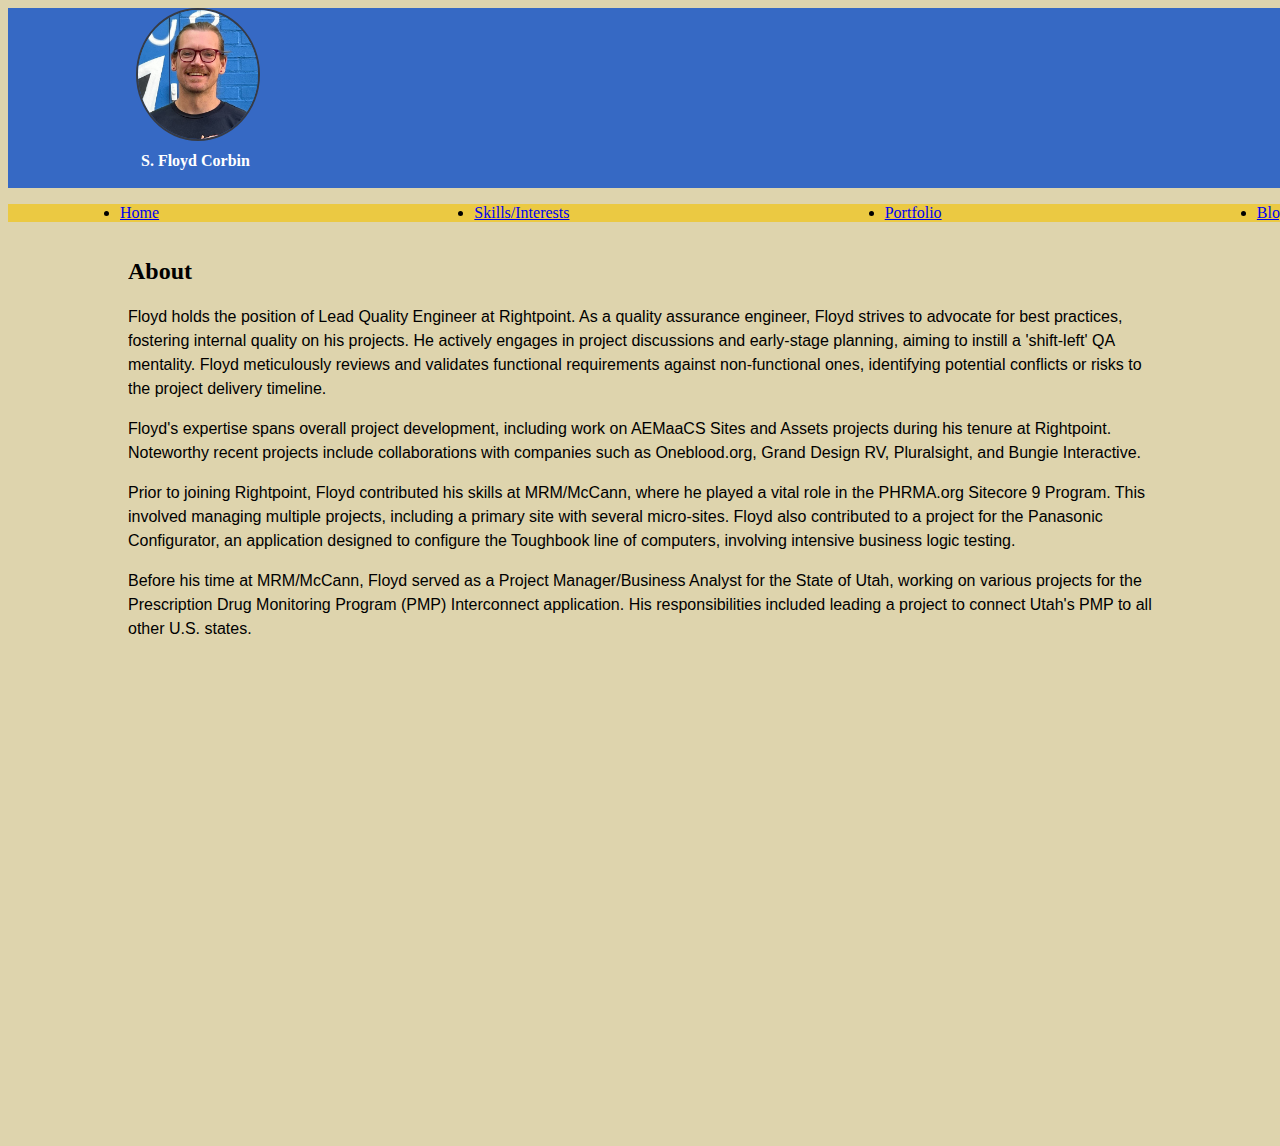
==== commit 993f2f81: "Favicon change and other adjustments" ====
--- a/index.html
+++ b/index.html
@@ -8,8 +8,13 @@
 
     <link href="https://cdn.jsdelivr.net/npm/bootstrap@5.0.2/dist/css/bootstrap.min.css" rel="stylesheet"
         integrity="sha384-EVSTQN3/azprG1Anm3QDgpJLIm9Nao0Yz1ztcQTwFspd3yD65VohhpuuCOmLASjC" crossorigin="anonymous">
-    <link rel="shortcut icon" href="mask.png" type="image/x-icon">
-
+    <link rel="apple-touch-icon" sizes="180x180" href="/apple-touch-icon.png">
+    <link rel="icon" type="image/png" sizes="32x32" href="/favicon-32x32.png">
+    <link rel="icon" type="image/png" sizes="16x16" href="/favicon-16x16.png">
+    <link rel="manifest" href="/site.webmanifest">
+    <link rel="mask-icon" href="/safari-pinned-tab.svg" color="#ebc942">
+    <meta name="msapplication-TileColor" content="#da532c">
+    <meta name="theme-color" content="#ffffff">
     <script src="logic.js"></script>
     <!-- Bootstrap JS (Popper.js and Bootstrap JS) -->
     <script src="https://cdn.jsdelivr.net/npm/@popperjs/core@2.11.6/dist/umd/popper.min.js"></script>
@@ -132,28 +137,26 @@
             <div class="portfolio-container">
                 <div class="quality-assurance">
                     <img class="portfolio-card" src="/ales-nesetril-Im7lZjxeLhg-unsplash.jpg" alt="">
-                    <span class="portfolio-card-title">
-                        <h3>Quality Assurance</h3>
+                    <span>
+                        <h3 class="portfolio-card-title">Quality Assurance</h3>
                     </span>
                 </div>
                 <div class="pm-ba">
                     <img class="portfolio-card" src="/alexandre-debieve-FO7JIlwjOtU-unsplash.jpg" alt="">
-                    <span class="portfolio-card-title">
-                        <h3>Project Management / Business Analysis</h3>
+                    <span>
+                        <h3 class="portfolio-card-title">PM / BA</h3>
                     </span>
                 </div>
                 <div class="web-development">
                     <img class="portfolio-card" src="/cookie-the-pom-gySMaocSdqs-unsplash.jpg" alt="">
-                    <span class="portfolio-card-title">
-                        <h3>Development</h3>
+                    <span>
+                        <h3 class="portfolio-card-title">Development</h3>
                     </span>
                 </div>
             </div>
         </section>
         <section id="blog">
             <h2>Blog</h2>
-        </section>
-        <section >
             <footer>
                 <span class="copywright">
                     <p>Copywright 2023 </p>
--- a/style.css
+++ b/style.css
@@ -64,6 +64,7 @@
     max-width: 120px;
     float: left;
     border-radius: 50%;
+    border: #363B45 solid 2px;
 }
 
 nav {
@@ -120,18 +121,15 @@
 }
 
 footer {
-    /* background-image: url('/70215234566__55C7E1C9-7A2B-413E-9DE6-3F19B1CEF042.GIF');
-    background-repeat: no-repeat;
-    background-size: cover;
-    background-position: center;
-    height: 100vh; */
-    position: relative;
+    position:absolute;
+    bottom: 0;
+    left: 30%;
 }
 
 .copywright {
     position: relative;
-    /* bottom: 10px; */
-    margin: auto;
+    bottom: 0;
+    left: 50%;
 }
 
 
@@ -189,7 +187,6 @@
 }
 
 .portfolio-card {
-    /* display: block; */
     max-width: 26vw;
     min-width: 300px;
     margin: auto;
@@ -200,6 +197,12 @@
 
 .portfolio-card:hover {
     box-shadow: 0 0 10px 0 rgba(0, 0, 0, 0.4);
+}
+.portfolio-card-title:hover {
+    color: var(--sky);
+}
+.portfolio-card-title:visited {
+    color: var(--formal-blue);
 }
 
 @media screen and (max-width: 1040px) {
@@ -238,18 +241,4 @@
             "pm-ba"
             "web-development";
     }
-    
-    /* .skills-container {
-        display: grid;
-        grid-template-columns: 1fr;
-        grid-template-rows: 1fr 1fr 1fr 1fr;
-        gap: 10px 10px;
-        grid-auto-flow: row;
-        grid-template-areas:
-            "q" 
-            "r" 
-            "s" 
-            "t";
-    } */
-    
 }